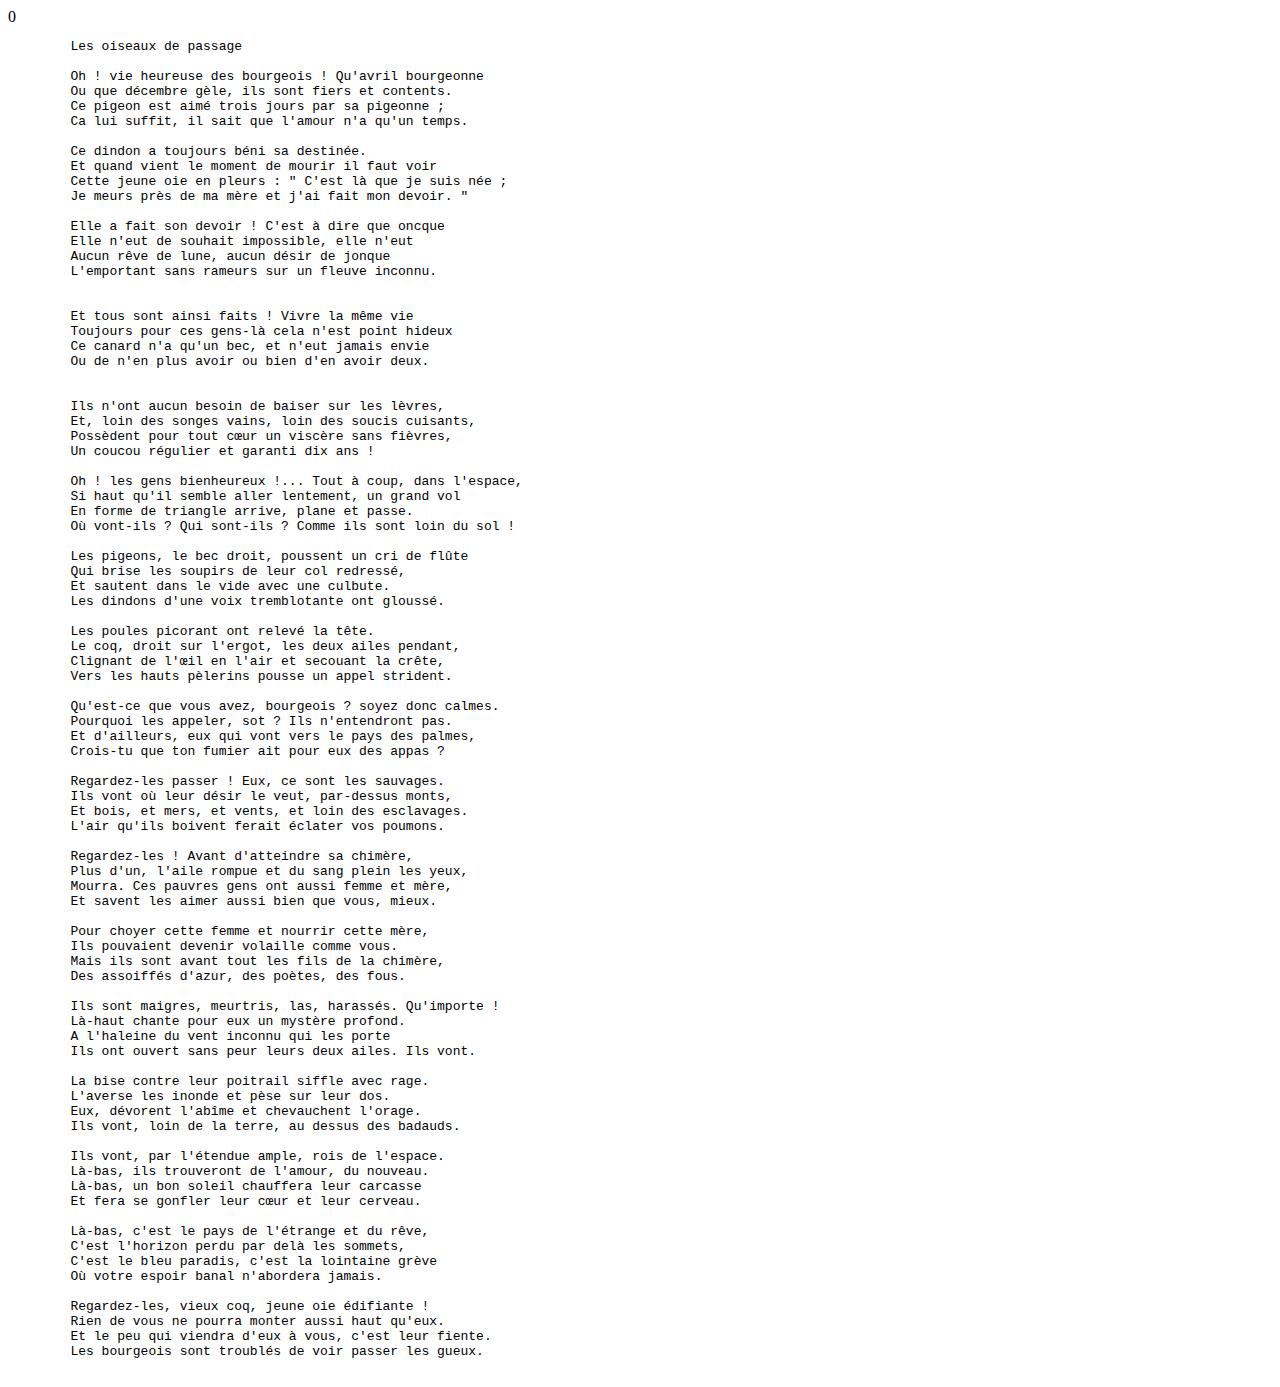
==== index.html @ 9a119e19 "Modifications §6 : Posséder pour -> Possèdent pour" ====
<!DOCTYPE html>
<html lang="en">
<head>
    <meta charset="UTF-8">
    <meta name="viewport" content="width=device-width, initial-scale=1.0">
    <title>Document</title>
</head>
<body>
    <div id="compteur">0</div>

    <pre id="poeme">
        Les oiseaux de passage

        Oh ! vie heureuse des bourgeois ! Qu'avril bourgeonne
        Ou que décembre gèle, ils sont fiers et contents.
        Ce pigeon est aimé trois jours par sa pigeonne ;
        Ca lui suffit, il sait que l'amour n'a qu'un temps.
        
        Ce dindon a toujours béni sa destinée.
        Et quand vient le moment de mourir il faut voir
        Cette jeune oie en pleurs : " C'est là que je suis née ;
        Je meurs près de ma mère et j'ai fait mon devoir. "
        
        Elle a fait son devoir ! C'est à dire que oncque
        Elle n'eut de souhait impossible, elle n'eut
        Aucun rêve de lune, aucun désir de jonque
        L'emportant sans rameurs sur un fleuve inconnu.
        
        
        Et tous sont ainsi faits ! Vivre la même vie
        Toujours pour ces gens-là cela n'est point hideux
        Ce canard n'a qu'un bec, et n'eut jamais envie
        Ou de n'en plus avoir ou bien d'en avoir deux.
        
      
        Ils n'ont aucun besoin de baiser sur les lèvres,
        Et, loin des songes vains, loin des soucis cuisants,
        Possèdent pour tout cœur un viscère sans fièvres,
        Un coucou régulier et garanti dix ans !
        
        Oh ! les gens bienheureux !... Tout à coup, dans l'espace,
        Si haut qu'il semble aller lentement, un grand vol
        En forme de triangle arrive, plane et passe.
        Où vont-ils ? Qui sont-ils ? Comme ils sont loin du sol !
        
        Les pigeons, le bec droit, poussent un cri de flûte
        Qui brise les soupirs de leur col redressé,
        Et sautent dans le vide avec une culbute.
        Les dindons d'une voix tremblotante ont gloussé.
        
        Les poules picorant ont relevé la tête.
        Le coq, droit sur l'ergot, les deux ailes pendant,
        Clignant de l'œil en l'air et secouant la crête,
        Vers les hauts pèlerins pousse un appel strident.
        
        Qu'est-ce que vous avez, bourgeois ? soyez donc calmes.
        Pourquoi les appeler, sot ? Ils n'entendront pas.
        Et d'ailleurs, eux qui vont vers le pays des palmes,
        Crois-tu que ton fumier ait pour eux des appas ?
        
        Regardez-les passer ! Eux, ce sont les sauvages.
        Ils vont où leur désir le veut, par-dessus monts,
        Et bois, et mers, et vents, et loin des esclavages.
        L'air qu'ils boivent ferait éclater vos poumons.
        
        Regardez-les ! Avant d'atteindre sa chimère,
        Plus d'un, l'aile rompue et du sang plein les yeux,
        Mourra. Ces pauvres gens ont aussi femme et mère,
        Et savent les aimer aussi bien que vous, mieux.
        
        Pour choyer cette femme et nourrir cette mère,
        Ils pouvaient devenir volaille comme vous.
        Mais ils sont avant tout les fils de la chimère,
        Des assoiffés d'azur, des poètes, des fous.
        
        Ils sont maigres, meurtris, las, harassés. Qu'importe !
        Là-haut chante pour eux un mystère profond.
        A l'haleine du vent inconnu qui les porte
        Ils ont ouvert sans peur leurs deux ailes. Ils vont.
        
        La bise contre leur poitrail siffle avec rage.
        L'averse les inonde et pèse sur leur dos.
        Eux, dévorent l'abîme et chevauchent l'orage.
        Ils vont, loin de la terre, au dessus des badauds.
        
        Ils vont, par l'étendue ample, rois de l'espace.
        Là-bas, ils trouveront de l'amour, du nouveau.
        Là-bas, un bon soleil chauffera leur carcasse
        Et fera se gonfler leur cœur et leur cerveau.
        
        Là-bas, c'est le pays de l'étrange et du rêve,
        C'est l'horizon perdu par delà les sommets,
        C'est le bleu paradis, c'est la lointaine grève
        Où votre espoir banal n'abordera jamais.
        
        Regardez-les, vieux coq, jeune oie édifiante !
        Rien de vous ne pourra monter aussi haut qu'eux.
        Et le peu qui viendra d'eux à vous, c'est leur fiente.
        Les bourgeois sont troublés de voir passer les gueux.
        </pre>

</body>
</html>
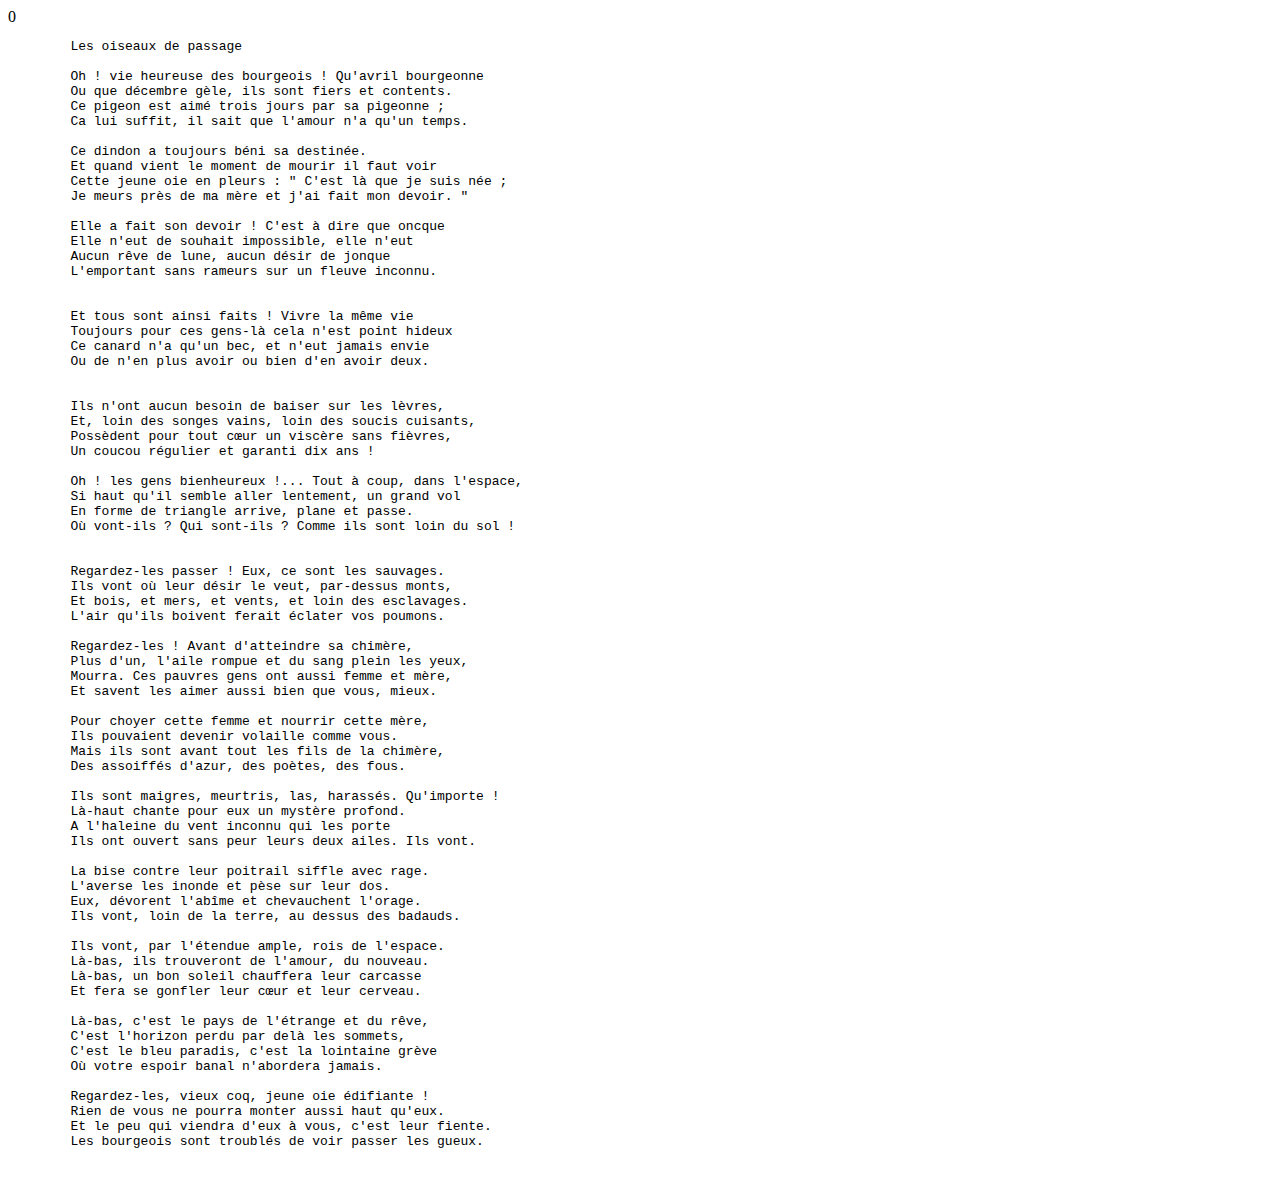
==== commit c6235adc: "Suppression §7, 8 et 9" ====
--- a/index.html
+++ b/index.html
@@ -43,20 +43,6 @@
         En forme de triangle arrive, plane et passe.
         Où vont-ils ? Qui sont-ils ? Comme ils sont loin du sol !
         
-        Les pigeons, le bec droit, poussent un cri de flûte
-        Qui brise les soupirs de leur col redressé,
-        Et sautent dans le vide avec une culbute.
-        Les dindons d'une voix tremblotante ont gloussé.
-        
-        Les poules picorant ont relevé la tête.
-        Le coq, droit sur l'ergot, les deux ailes pendant,
-        Clignant de l'œil en l'air et secouant la crête,
-        Vers les hauts pèlerins pousse un appel strident.
-        
-        Qu'est-ce que vous avez, bourgeois ? soyez donc calmes.
-        Pourquoi les appeler, sot ? Ils n'entendront pas.
-        Et d'ailleurs, eux qui vont vers le pays des palmes,
-        Crois-tu que ton fumier ait pour eux des appas ?
         
         Regardez-les passer ! Eux, ce sont les sauvages.
         Ils vont où leur désir le veut, par-dessus monts,
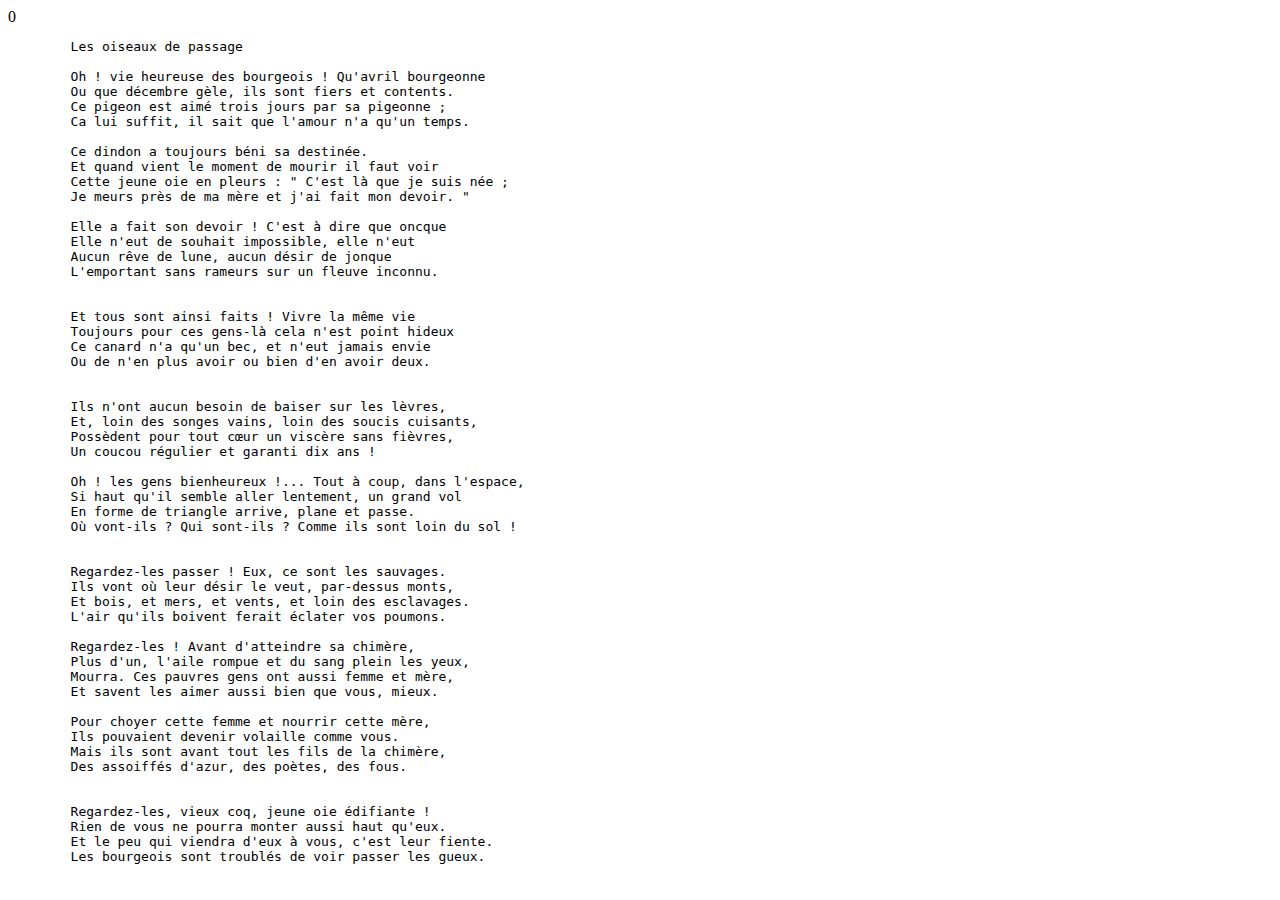
==== commit ece219b0: "Suppression §10, 11, 12 et 13" ====
--- a/index.html
+++ b/index.html
@@ -59,25 +59,6 @@
         Mais ils sont avant tout les fils de la chimère,
         Des assoiffés d'azur, des poètes, des fous.
         
-        Ils sont maigres, meurtris, las, harassés. Qu'importe !
-        Là-haut chante pour eux un mystère profond.
-        A l'haleine du vent inconnu qui les porte
-        Ils ont ouvert sans peur leurs deux ailes. Ils vont.
-        
-        La bise contre leur poitrail siffle avec rage.
-        L'averse les inonde et pèse sur leur dos.
-        Eux, dévorent l'abîme et chevauchent l'orage.
-        Ils vont, loin de la terre, au dessus des badauds.
-        
-        Ils vont, par l'étendue ample, rois de l'espace.
-        Là-bas, ils trouveront de l'amour, du nouveau.
-        Là-bas, un bon soleil chauffera leur carcasse
-        Et fera se gonfler leur cœur et leur cerveau.
-        
-        Là-bas, c'est le pays de l'étrange et du rêve,
-        C'est l'horizon perdu par delà les sommets,
-        C'est le bleu paradis, c'est la lointaine grève
-        Où votre espoir banal n'abordera jamais.
         
         Regardez-les, vieux coq, jeune oie édifiante !
         Rien de vous ne pourra monter aussi haut qu'eux.
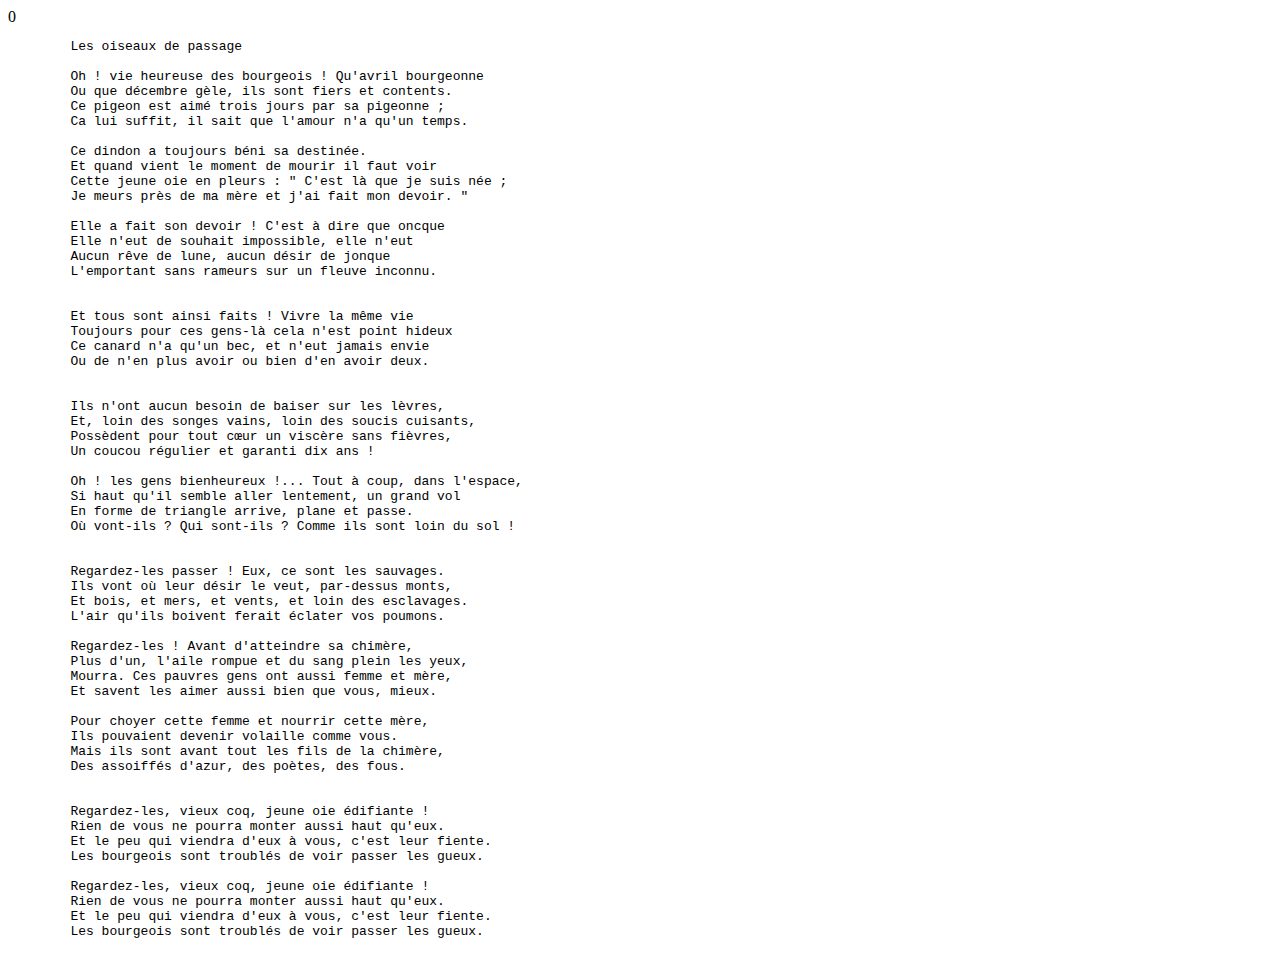
==== commit b348cf73: "Répétition du dernier §" ====
--- a/index.html
+++ b/index.html
@@ -64,6 +64,11 @@
         Rien de vous ne pourra monter aussi haut qu'eux.
         Et le peu qui viendra d'eux à vous, c'est leur fiente.
         Les bourgeois sont troublés de voir passer les gueux.
+
+        Regardez-les, vieux coq, jeune oie édifiante !
+        Rien de vous ne pourra monter aussi haut qu'eux.
+        Et le peu qui viendra d'eux à vous, c'est leur fiente.
+        Les bourgeois sont troublés de voir passer les gueux.
         </pre>
 
 </body>
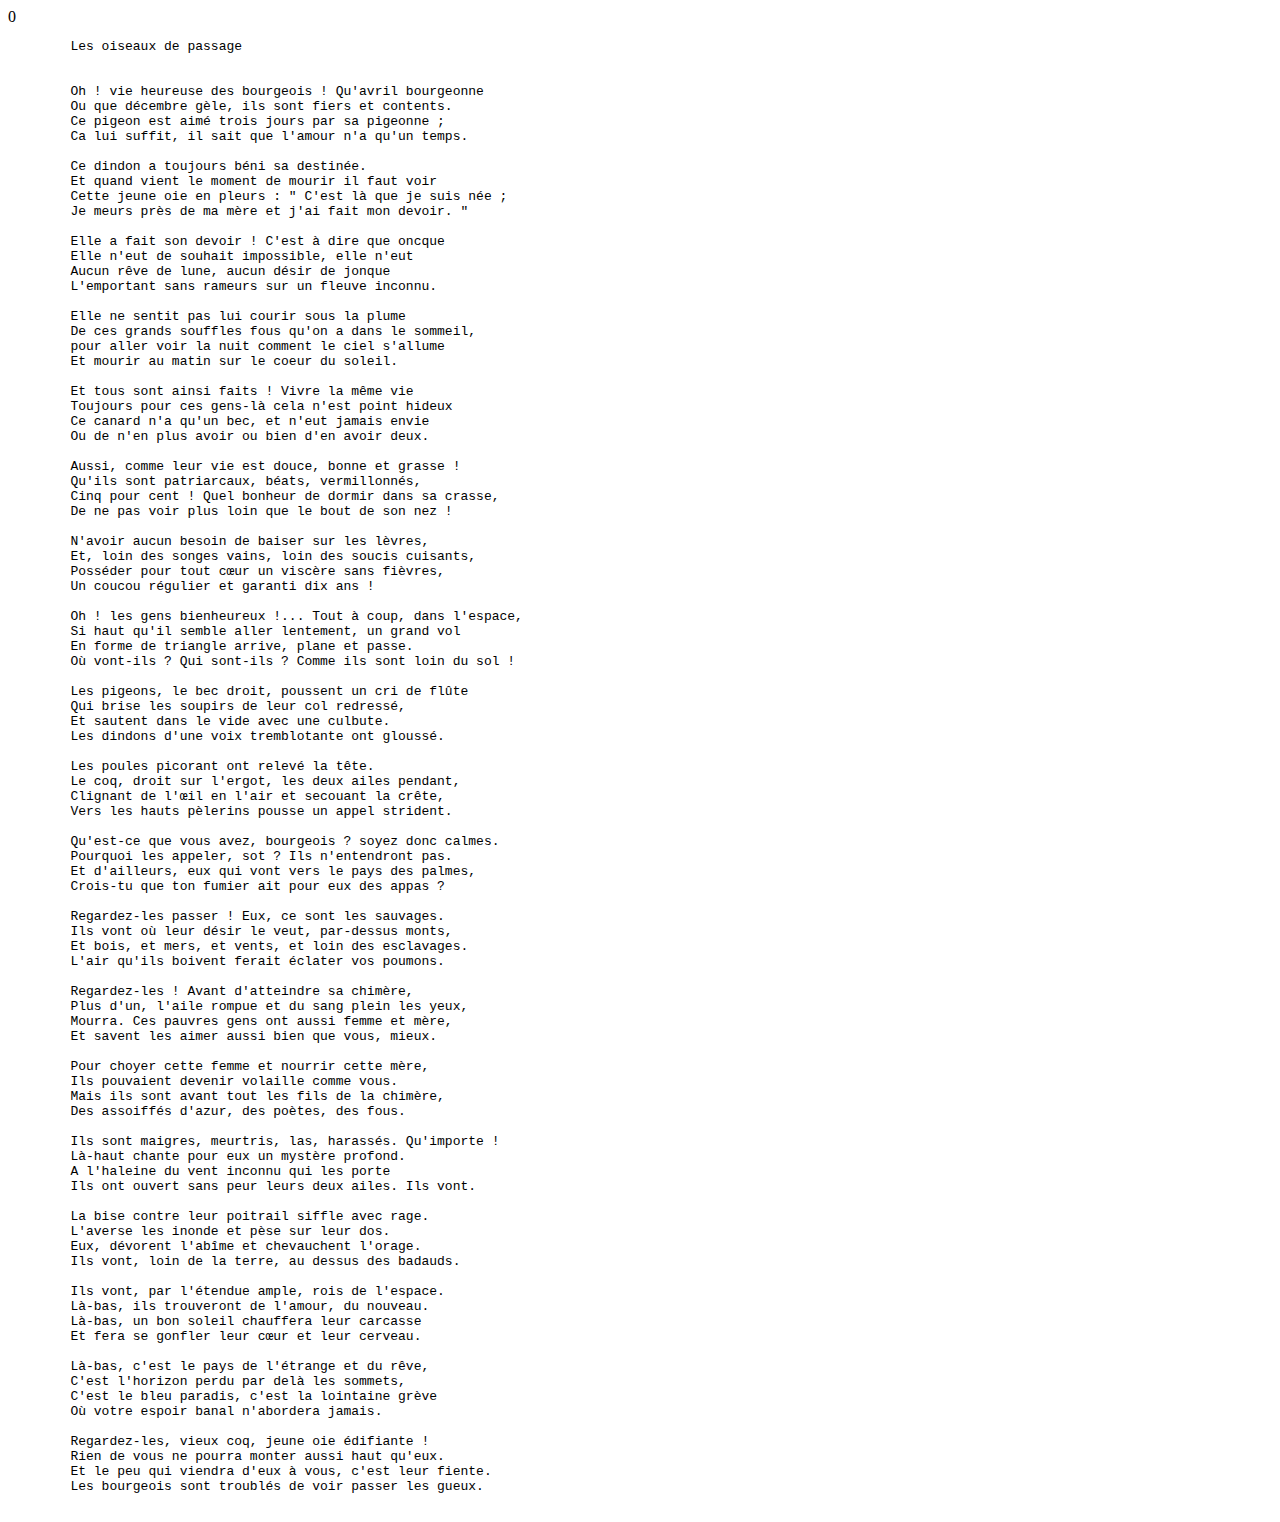
==== commit 8b1afc85: "suppression des 8 premiers paragraphes" ====
--- a/index.html
+++ b/index.html
@@ -11,6 +11,7 @@
     <pre id="poeme">
         Les oiseaux de passage
 
+        
         Oh ! vie heureuse des bourgeois ! Qu'avril bourgeonne
         Ou que décembre gèle, ils sont fiers et contents.
         Ce pigeon est aimé trois jours par sa pigeonne ;
@@ -26,16 +27,24 @@
         Aucun rêve de lune, aucun désir de jonque
         L'emportant sans rameurs sur un fleuve inconnu.
         
+        Elle ne sentit pas lui courir sous la plume
+        De ces grands souffles fous qu'on a dans le sommeil,
+        pour aller voir la nuit comment le ciel s'allume
+        Et mourir au matin sur le coeur du soleil.
         
         Et tous sont ainsi faits ! Vivre la même vie
         Toujours pour ces gens-là cela n'est point hideux
         Ce canard n'a qu'un bec, et n'eut jamais envie
         Ou de n'en plus avoir ou bien d'en avoir deux.
         
-      
-        Ils n'ont aucun besoin de baiser sur les lèvres,
+        Aussi, comme leur vie est douce, bonne et grasse !
+        Qu'ils sont patriarcaux, béats, vermillonnés,
+        Cinq pour cent ! Quel bonheur de dormir dans sa crasse,
+        De ne pas voir plus loin que le bout de son nez !
+        
+        N'avoir aucun besoin de baiser sur les lèvres,
         Et, loin des songes vains, loin des soucis cuisants,
-        Possèdent pour tout cœur un viscère sans fièvres,
+        Posséder pour tout cœur un viscère sans fièvres,
         Un coucou régulier et garanti dix ans !
         
         Oh ! les gens bienheureux !... Tout à coup, dans l'espace,
@@ -43,6 +52,20 @@
         En forme de triangle arrive, plane et passe.
         Où vont-ils ? Qui sont-ils ? Comme ils sont loin du sol !
         
+        Les pigeons, le bec droit, poussent un cri de flûte
+        Qui brise les soupirs de leur col redressé,
+        Et sautent dans le vide avec une culbute.
+        Les dindons d'une voix tremblotante ont gloussé.
+        
+        Les poules picorant ont relevé la tête.
+        Le coq, droit sur l'ergot, les deux ailes pendant,
+        Clignant de l'œil en l'air et secouant la crête,
+        Vers les hauts pèlerins pousse un appel strident.
+        
+        Qu'est-ce que vous avez, bourgeois ? soyez donc calmes.
+        Pourquoi les appeler, sot ? Ils n'entendront pas.
+        Et d'ailleurs, eux qui vont vers le pays des palmes,
+        Crois-tu que ton fumier ait pour eux des appas ?
         
         Regardez-les passer ! Eux, ce sont les sauvages.
         Ils vont où leur désir le veut, par-dessus monts,
@@ -59,12 +82,26 @@
         Mais ils sont avant tout les fils de la chimère,
         Des assoiffés d'azur, des poètes, des fous.
         
+        Ils sont maigres, meurtris, las, harassés. Qu'importe !
+        Là-haut chante pour eux un mystère profond.
+        A l'haleine du vent inconnu qui les porte
+        Ils ont ouvert sans peur leurs deux ailes. Ils vont.
         
-        Regardez-les, vieux coq, jeune oie édifiante !
-        Rien de vous ne pourra monter aussi haut qu'eux.
-        Et le peu qui viendra d'eux à vous, c'est leur fiente.
-        Les bourgeois sont troublés de voir passer les gueux.
-
+        La bise contre leur poitrail siffle avec rage.
+        L'averse les inonde et pèse sur leur dos.
+        Eux, dévorent l'abîme et chevauchent l'orage.
+        Ils vont, loin de la terre, au dessus des badauds.
+        
+        Ils vont, par l'étendue ample, rois de l'espace.
+        Là-bas, ils trouveront de l'amour, du nouveau.
+        Là-bas, un bon soleil chauffera leur carcasse
+        Et fera se gonfler leur cœur et leur cerveau.
+        
+        Là-bas, c'est le pays de l'étrange et du rêve,
+        C'est l'horizon perdu par delà les sommets,
+        C'est le bleu paradis, c'est la lointaine grève
+        Où votre espoir banal n'abordera jamais.
+        
         Regardez-les, vieux coq, jeune oie édifiante !
         Rien de vous ne pourra monter aussi haut qu'eux.
         Et le peu qui viendra d'eux à vous, c'est leur fiente.
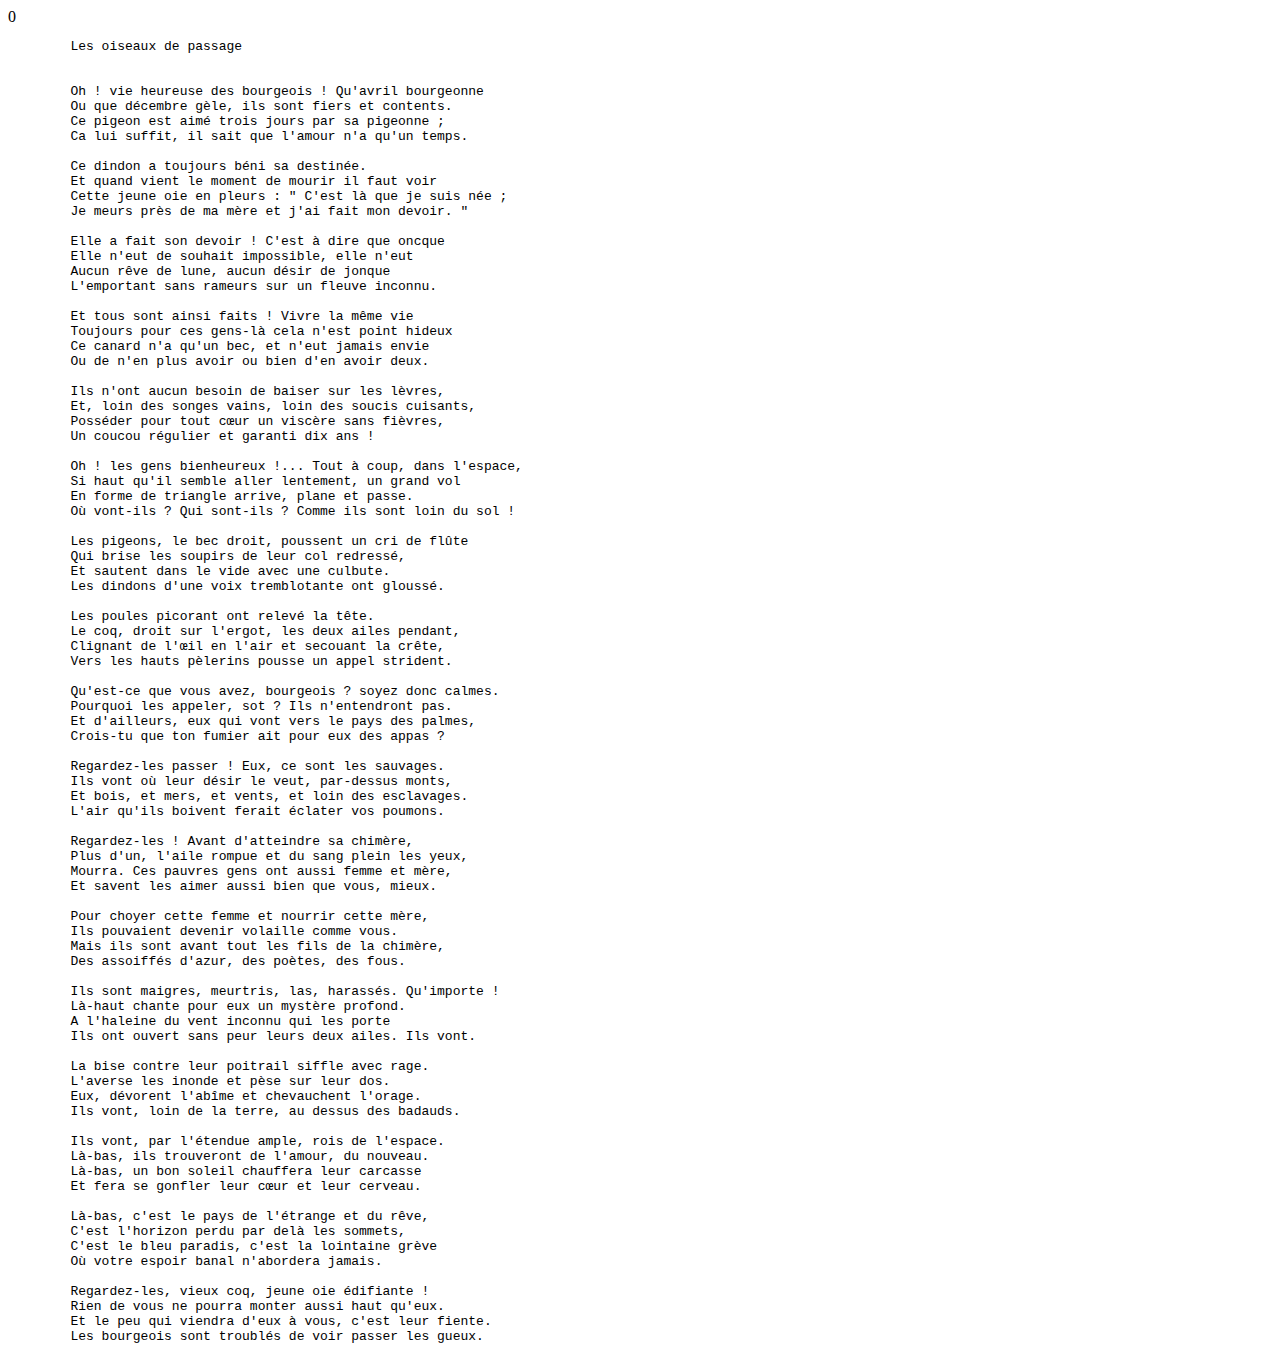
==== commit 37c3a0c5: "modifications du §5 courant N'avoir aucun... -> Ils n'ont aucun..." ====
--- a/index.html
+++ b/index.html
@@ -27,22 +27,12 @@
         Aucun rêve de lune, aucun désir de jonque
         L'emportant sans rameurs sur un fleuve inconnu.
         
-        Elle ne sentit pas lui courir sous la plume
-        De ces grands souffles fous qu'on a dans le sommeil,
-        pour aller voir la nuit comment le ciel s'allume
-        Et mourir au matin sur le coeur du soleil.
-        
         Et tous sont ainsi faits ! Vivre la même vie
         Toujours pour ces gens-là cela n'est point hideux
         Ce canard n'a qu'un bec, et n'eut jamais envie
         Ou de n'en plus avoir ou bien d'en avoir deux.
         
-        Aussi, comme leur vie est douce, bonne et grasse !
-        Qu'ils sont patriarcaux, béats, vermillonnés,
-        Cinq pour cent ! Quel bonheur de dormir dans sa crasse,
-        De ne pas voir plus loin que le bout de son nez !
-        
-        N'avoir aucun besoin de baiser sur les lèvres,
+        Ils n'ont aucun besoin de baiser sur les lèvres,
         Et, loin des songes vains, loin des soucis cuisants,
         Posséder pour tout cœur un viscère sans fièvres,
         Un coucou régulier et garanti dix ans !
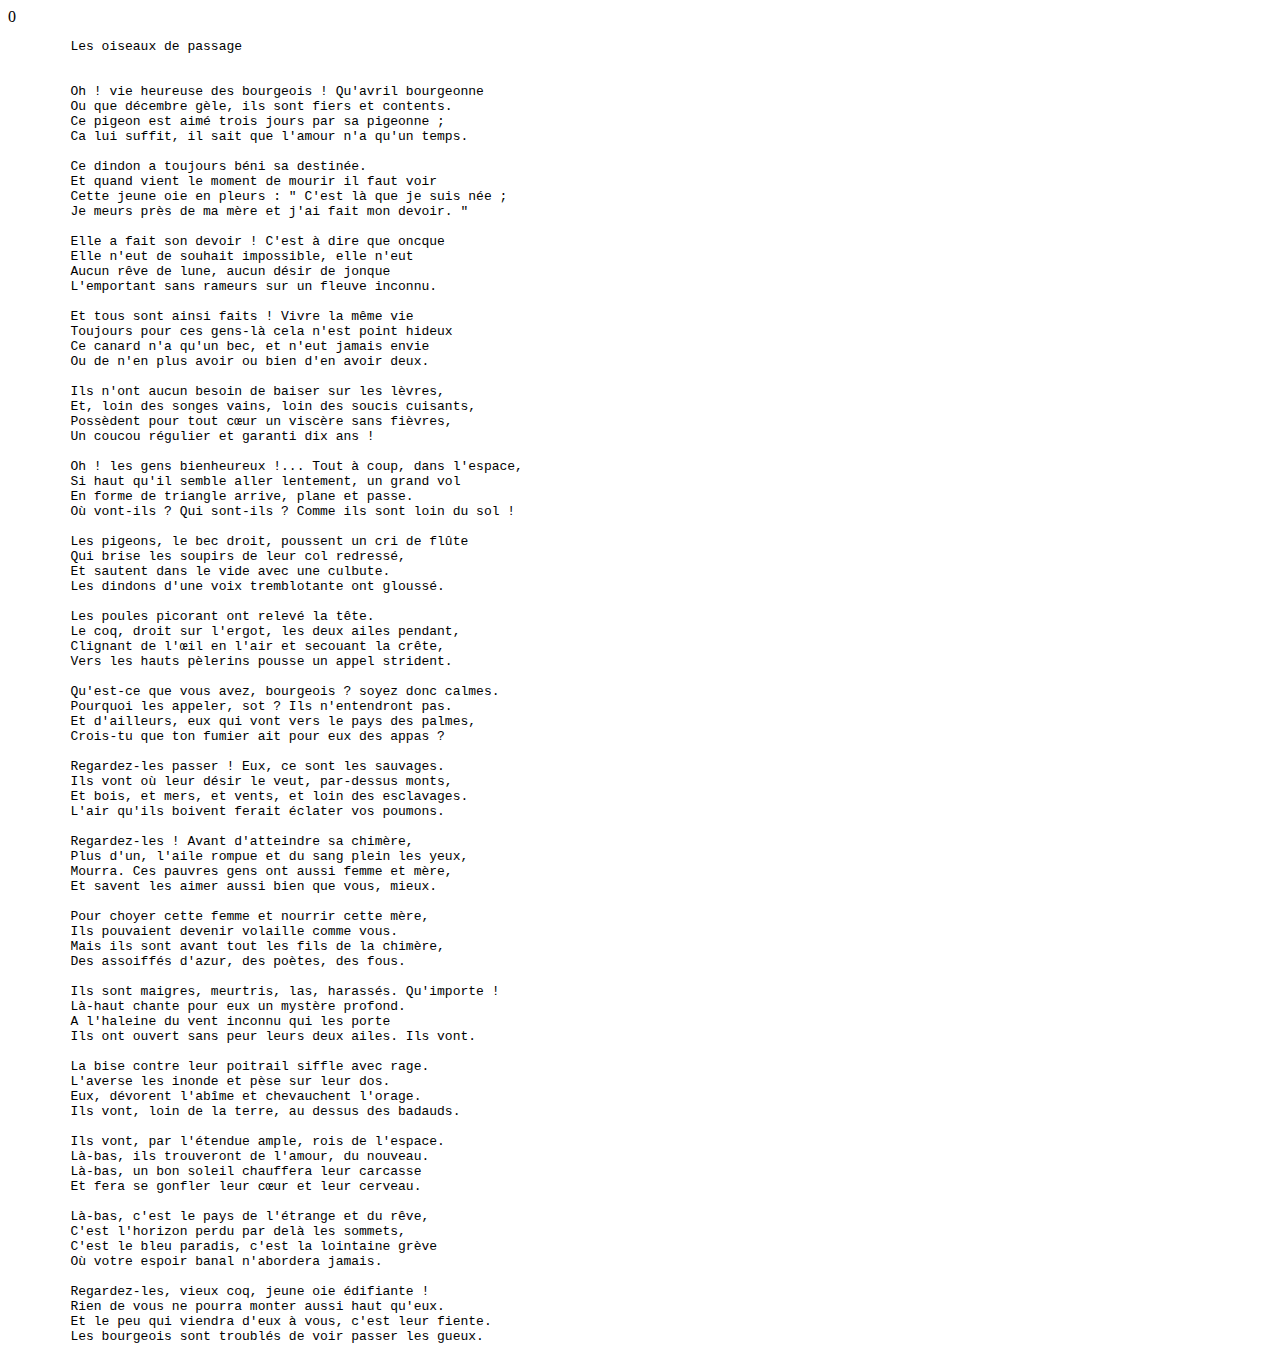
==== commit 953664a9: "modifications du §5 courant Posséder pour... -> Possèdent pour…" ====
--- a/index.html
+++ b/index.html
@@ -34,7 +34,7 @@
         
         Ils n'ont aucun besoin de baiser sur les lèvres,
         Et, loin des songes vains, loin des soucis cuisants,
-        Posséder pour tout cœur un viscère sans fièvres,
+        Possèdent pour tout cœur un viscère sans fièvres,
         Un coucou régulier et garanti dix ans !
         
         Oh ! les gens bienheureux !... Tout à coup, dans l'espace,
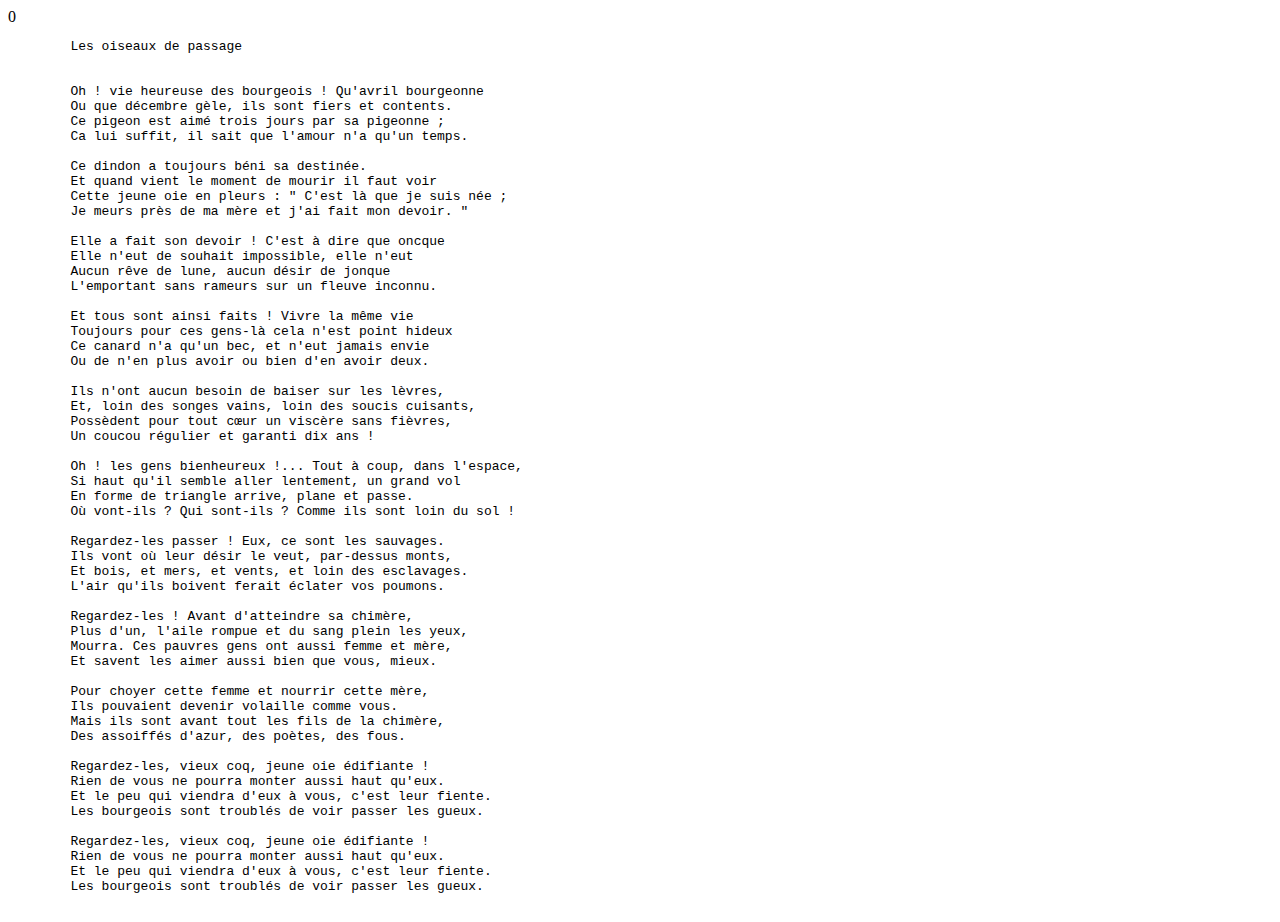
==== commit 4e39ab17: "Merge c29413fc276c3910c76774eba73c61cd4e83cceb into 903cb7771e0793752b00f47a294a0c7466539b33" ====
--- a/index.html
+++ b/index.html
@@ -42,21 +42,6 @@
         En forme de triangle arrive, plane et passe.
         Où vont-ils ? Qui sont-ils ? Comme ils sont loin du sol !
         
-        Les pigeons, le bec droit, poussent un cri de flûte
-        Qui brise les soupirs de leur col redressé,
-        Et sautent dans le vide avec une culbute.
-        Les dindons d'une voix tremblotante ont gloussé.
-        
-        Les poules picorant ont relevé la tête.
-        Le coq, droit sur l'ergot, les deux ailes pendant,
-        Clignant de l'œil en l'air et secouant la crête,
-        Vers les hauts pèlerins pousse un appel strident.
-        
-        Qu'est-ce que vous avez, bourgeois ? soyez donc calmes.
-        Pourquoi les appeler, sot ? Ils n'entendront pas.
-        Et d'ailleurs, eux qui vont vers le pays des palmes,
-        Crois-tu que ton fumier ait pour eux des appas ?
-        
         Regardez-les passer ! Eux, ce sont les sauvages.
         Ils vont où leur désir le veut, par-dessus monts,
         Et bois, et mers, et vents, et loin des esclavages.
@@ -72,26 +57,11 @@
         Mais ils sont avant tout les fils de la chimère,
         Des assoiffés d'azur, des poètes, des fous.
         
-        Ils sont maigres, meurtris, las, harassés. Qu'importe !
-        Là-haut chante pour eux un mystère profond.
-        A l'haleine du vent inconnu qui les porte
-        Ils ont ouvert sans peur leurs deux ailes. Ils vont.
-        
-        La bise contre leur poitrail siffle avec rage.
-        L'averse les inonde et pèse sur leur dos.
-        Eux, dévorent l'abîme et chevauchent l'orage.
-        Ils vont, loin de la terre, au dessus des badauds.
-        
-        Ils vont, par l'étendue ample, rois de l'espace.
-        Là-bas, ils trouveront de l'amour, du nouveau.
-        Là-bas, un bon soleil chauffera leur carcasse
-        Et fera se gonfler leur cœur et leur cerveau.
-        
-        Là-bas, c'est le pays de l'étrange et du rêve,
-        C'est l'horizon perdu par delà les sommets,
-        C'est le bleu paradis, c'est la lointaine grève
-        Où votre espoir banal n'abordera jamais.
-        
+        Regardez-les, vieux coq, jeune oie édifiante !
+        Rien de vous ne pourra monter aussi haut qu'eux.
+        Et le peu qui viendra d'eux à vous, c'est leur fiente.
+        Les bourgeois sont troublés de voir passer les gueux.
+
         Regardez-les, vieux coq, jeune oie édifiante !
         Rien de vous ne pourra monter aussi haut qu'eux.
         Et le peu qui viendra d'eux à vous, c'est leur fiente.
